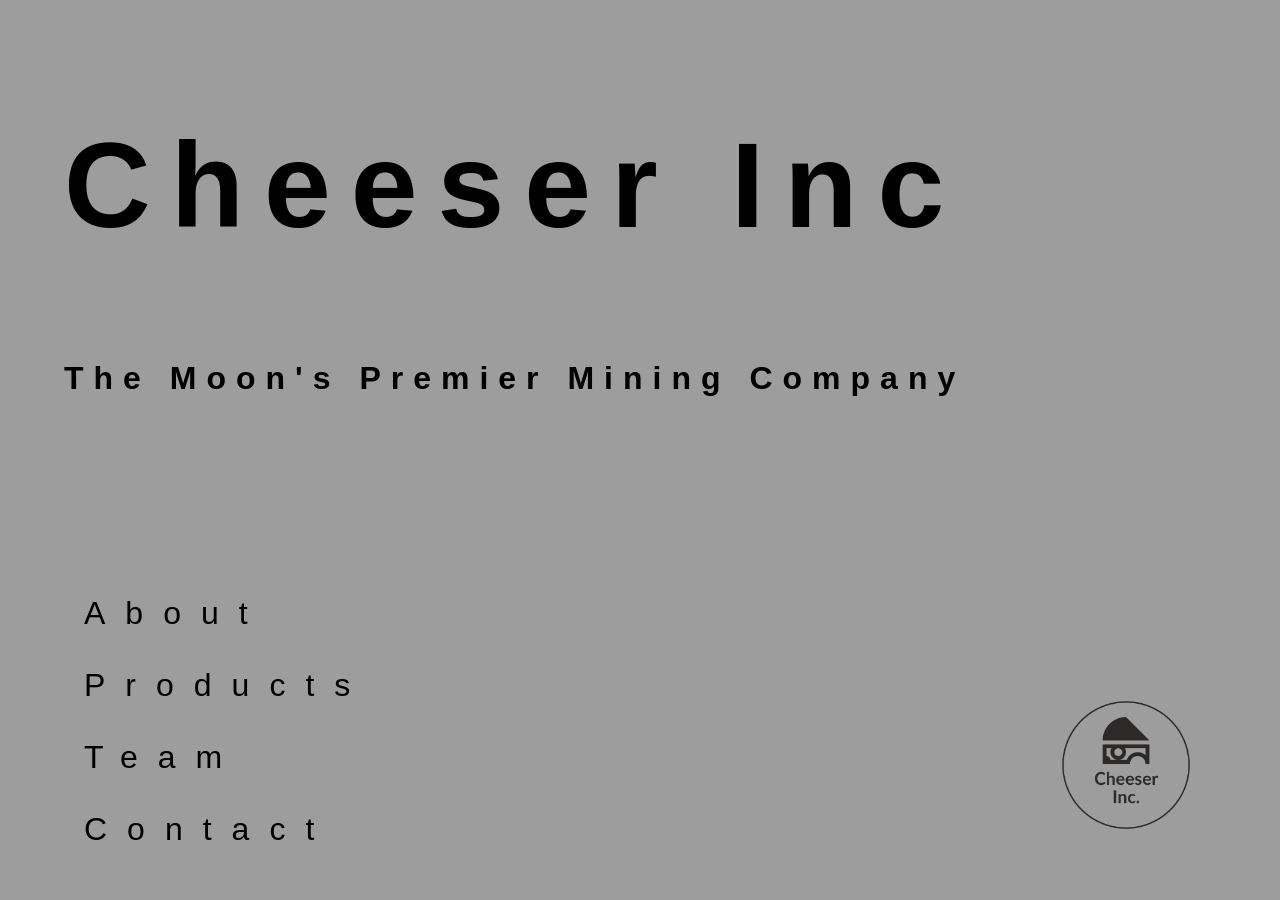
==== index.html @ aeecb75c "about page + updates" ====
<!DOCTYPE html>
<html lang="en">

<head>
    <title>Cheeser Inc</title>

    <link rel="stylesheet" href="index.css">

</head>

<body>
    <div id="welcome-modal">
        <img id="welcome-logo" src="assets/logo.png" alt="Cheeser Inc Logo">
    </div>

    <div id="menu-modal">
        <div id="title-modal">
            <h1 id="title">Cheeser Inc</h1>
            <h2 id="subtitle">The Moon's <strong>Premier</strong> Mining Company</h2>
        </div>

        <div id="selector-modal">
            <div class="selector-option" id="about-option">About</div>
            <div class="selector-option" id="products-option">Products</div>
            <div class="selector-option" id="team-option">Team</div>
            <div class="selector-option" id="contact-option">Contact</div>
        </div>

        <img id="menu-logo" src="assets/logo.png" alt="Cheeser Inc Logo">
    </div>

    <div id="about-modal">
        <button class="close-button" id="close-about">X</button>
        <h1>About Us</h1>
        <div>
            <h2>"Welcome to Cheeser Inc, the multimillion dollar mining company on the Moon!"</h2>
            <p>One day our founder, Mr. Cheeser, purchased a one-way Uber trip to the moon, hoping to strike it rich.
                When he arrived, he realized that the Moon was actually made of cheese! As such, Cheeser Inc was formed
                to mine the cheese and return it to Earth.</p>
        </div>
        <div>
            <h2>Our Mission</h2>
            <p>Cheeser Inc is not only dedicated to the art of lunar cheese mining.</p>
        </div>
    </div>

    <div id="products-modal">
        <h1>Our Products</h1>
        <p>Discover the cutting-edge solutions we offer for lunar mining and space exploration.</p>
        <div>
            <h1>Catling Gun</h1>
            <p>The Catling Gun is our flagship product, designed for efficient lunar mining operations.</p>
        </div>
        <div>
            <h1>Little Cheeser's Pizza</h1>
            <p>Our delicious pizzas, perfect for feeding your team during long lunar missions.</p>
        </div>
        <button class="close-button" id="close-products">X</button>
    </div>

</body>

<script src="index.js"></script>

</html>
---- index.css ----
@import url(global.css);

:root {
    --primary-color: #9d9d9d;
    --secondary-color: #000000;
    --shadow-color: #ffffff;
}

body {
    margin: 0;
    display: flex;
    flex-direction: column;
    align-items: center;
    height: 100vh;
    padding: 20px;
    box-sizing: border-box;
    background-color: var(--primary-color);
    transition: background-color 0.5s ease;
}

/* Main Content Styles */
#title-modal {
    position: absolute;
    left: 5%;
    top: 5%;
    display: flex;
    flex-direction: column;
    align-items: flex-start;
    justify-content: flex-start;
    gap: 10px;
}

#title {
    color: var(--secondary-color);
    font-size: 750%;
    letter-spacing: 20px;
    line-height: 1;
    animation: flowIn 0.5s ease-out forwards 2s;
    transform: translateX(-100%);
    opacity: 0;
    transition: color 0.3s ease;
}

#subtitle {
    color: var(--secondary-color);
    font-size: 2rem;
    letter-spacing: 10px;
    line-height: 1;
    animation: flowIn 1s ease-out forwards 2.5s;
    transform: translateX(-100%);
    opacity: 0;
}

#selector-modal {
    position: absolute;
    left: 5%;
    bottom: 5%;
    display: flex;
    flex-direction: column;
    align-items: flex-start;
    justify-content: flex-end;
    gap: 20px;
}

.selector-option {
    color: var(--secondary-color);
    padding: 10px 20px 10px 20px;
    border-radius: 5px;
    cursor: pointer;
    transition: all 0.3s ease;
    text-align: left;
    font-size: 200%;
    letter-spacing: 20px;
    line-height: 1;
    display: inline-block;
    animation: flowIn 1s ease-out forwards 1.5s;
    transform: translateX(-100%);
    opacity: 0;
}

.selector-option:hover {
    background-color: var(--secondary-color);
    color: #ffffff;
    font-size: 240%;
    letter-spacing: 40px;
    padding: 20px 20px 10px 20px;
}

#menu-logo {
    position: absolute;
    right: 5%;
    bottom: 5%;
    height: 20%;
    opacity: 0;
    animation: fadeIn 1s ease-out forwards 1.5s;
    transition: all 0.3s ease;
    border-radius: 50%;
    background-color: var(--primary-color);
    cursor: pointer;
}

#menu-logo:hover {
    opacity: 1;
    transform: scale(1.1);
    background: radial-gradient(circle at center, #ffffff 0%, #ffffff 49%, transparent 49%, transparent 100%);
}

/* About Modal Styles */
#about-modal {
    position: absolute;
    top: 0;
    left: 0;
    display: flex;
    flex-direction: column;
    align-items: center;
    text-align: center;
    z-index: 5;
    background-color: rgba(255, 255, 255, 0.99);
    color: black;
    font-size: 1.25rem;
    padding: 40px;
    box-sizing: border-box;
    width: 100vw;
    height: 100vh;
    opacity: 0;
    pointer-events: none;
    transition: opacity 0.5s ease;
}

#about-modal h1 {
    font-size: 3rem;
}

#about-modal h2 {
    font-size: 1.5rem;
    text-decoration: italic;
}

#about-modal div {
    background-color: rgb(226, 226, 226);
    padding: 20px;
    border: 2px solid black;
    border-radius: 10px;
    max-width: 50%;
    transition: all 0.3s ease;
    margin: 20px 0;
}

#about-modal div:hover {
    box-shadow: 5px 5px 5px rgb(111, 111, 111);
    transform: translateY(-5px);
}

.close-button {
    position: absolute;
    top: 20px;
    right: 20px;
    background-color: transparent;
    border: none;
    font-size: 1.5rem;
    cursor: pointer;
    color: black;
    padding: 10px 20px;
    border-radius: 50%;
}

.close-button:hover {
    background-color: rgb(255, 151, 151);
}

/* Products Modal Styles */
#products-modal {
    position: absolute;
    top: 0;
    left: 0;
    display: flex;
    flex-direction: column;
    justify-content: center;
    align-items: center;
    z-index: 5;
    background-color: rgba(255, 255, 255, 0.99);
    color: black;
    font-size: 1.5rem;
    padding: 40px;
    box-sizing: border-box;
    width: 100vw;
    height: 100vh;
    opacity: 0;
    pointer-events: none;
    transition: opacity 0.5s ease;
}

/* Welcome Modal Styles */
#welcome-modal {
    position: absolute;
    top: 0;
    left: 0;
    display: flex;
    flex-direction: column;
    justify-content: center;
    align-items: center;
    z-index: 5;
    background-color: #ffffff;
    background-image: radial-gradient(circle at center, #9d9d9d 0%, #9d9d9d 40%, transparent 40%, transparent 100%);
    background-repeat: no-repeat;
    background-position: center;
    background-size: 0% 0%;
    color: black;
    font-size: 10vw;
    height: 100vh;
    width: 100vw;
    animation: backgroundCircle 1s linear forwards 0.5s, slideOut 0.5s ease-in forwards 1.5s;
    box-sizing: border-box;
}

#welcome-logo {
    animation: stampIn 0.5s ease-in forwards;
    height: 50%;
}

/* Animations */
@keyframes stampIn {
    from {
        opacity: 0;
        transform: scale(2);
    }

    to {
        opacity: 1;
        transform: scale(1);
    }
}

@keyframes backgroundCircle {
    from {
        background-color: #ffffff;
        background-size: 10% 10%;
    }

    to {
        --primary-color: #9d9d9d;
        background-size: 300% 300%;
    }
}

@keyframes slideOut {
    from {
        opacity: 1;
        background-color: transparent;
        background-image: none;
        transform: translateY(0);
    }

    to {
        opacity: 1;
        background-color: transparent;
        background-image: none;
        transform: translateY(-100%);
    }
}

@keyframes flowIn {
    from {
        opacity: 0;
        transform: translateX(-100%);
    }

    to {
        opacity: 1;
        transform: translateX(0);
    }
}

@keyframes fadeIn {
    from {
        opacity: 0;
    }

    to {
        opacity: 1;
    }
}
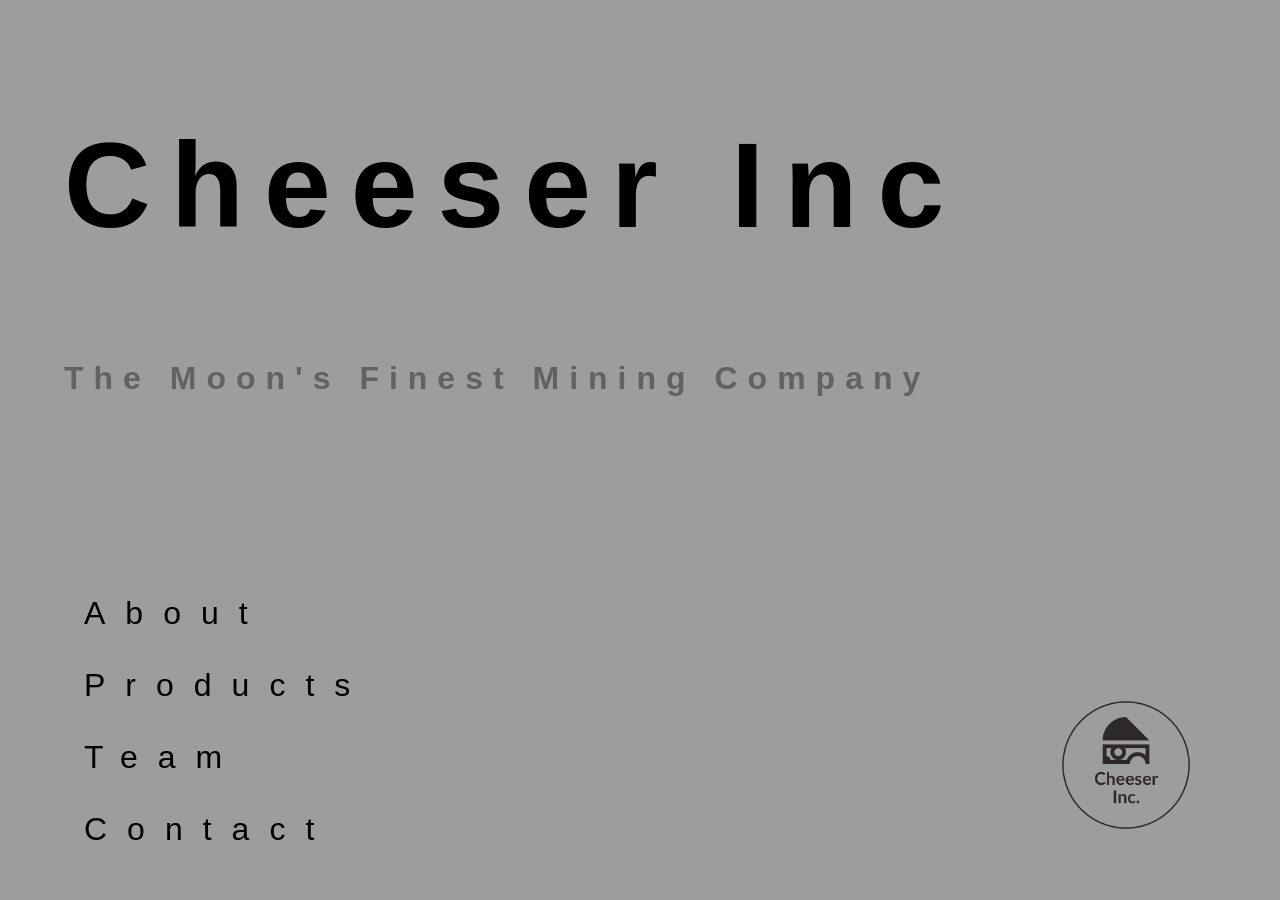
==== commit 4b20c8e2: "styling changes" ====
--- a/index.html
+++ b/index.html
@@ -5,6 +5,7 @@
     <title>Cheeser Inc</title>
 
     <link rel="stylesheet" href="index.css">
+    <link rel="icon" type="image/png" href="assets/cheese.png">
 
 </head>
 
@@ -16,7 +17,7 @@
     <div id="menu-modal">
         <div id="title-modal">
             <h1 id="title">Cheeser Inc</h1>
-            <h2 id="subtitle">The Moon's <strong>Premier</strong> Mining Company</h2>
+            <h2 id="subtitle">The Moon's <strong id="title-adjective">Premier</strong> Mining Company</h2>
         </div>
 
         <div id="selector-modal">
@@ -29,33 +30,231 @@
         <img id="menu-logo" src="assets/logo.png" alt="Cheeser Inc Logo">
     </div>
 
-    <div id="about-modal">
+    <div id="about-modal" class="info-modal">
         <button class="close-button" id="close-about">X</button>
         <h1>About Us</h1>
         <div>
-            <h2>"Welcome to Cheeser Inc, the multimillion dollar mining company on the Moon!"</h2>
-            <p>One day our founder, Mr. Cheeser, purchased a one-way Uber trip to the moon, hoping to strike it rich.
+            <h2>Our Story</h2>
+            <p style="font-style: italic;">"Welcome to Cheeser Inc, the multimillion dollar mining company on the Moon!"
+            </p>
+            <p>One day our founder, Mr. Cheeser, purchased a one-way Uber trip to the Moon, hoping to strike it rich.
                 When he arrived, he realized that the Moon was actually made of cheese! As such, Cheeser Inc was formed
                 to mine the cheese and return it to Earth.</p>
         </div>
         <div>
             <h2>Our Mission</h2>
-            <p>Cheeser Inc is not only dedicated to the art of lunar cheese mining.</p>
-        </div>
-    </div>
-
-    <div id="products-modal">
+            <p>Cheeser Inc is dedicated to designing and producing the best products in the world. Yes, the entire
+                world. There is no company that makes better products than us.</p>
+        </div>
+    </div>
+
+    <div id="products-modal" class="info-modal">
         <h1>Our Products</h1>
-        <p>Discover the cutting-edge solutions we offer for lunar mining and space exploration.</p>
+        <div class="large product">
+            <h1>Cheeser Inc. Moon Cheese™</h1>
+            <p>Shipped directly from our cheese mines on the Moon!</p>
+
+            <div class="extra-info">
+                <h2>Customer Testimonials</h2>
+                <div style="width: 100%;">
+                    <h2>Jenna (Boston, Texas)</h2>
+                    <p>Cheeser Inc. Moon Cheese is amazing! It's perfect for parties, gatherings, and road trips.</p>
+                </div>
+                <div style="width: 100%;">
+                    <h2>Sam (Cambridge, Massachusetts)</h2>
+                    <p>Cheeser Inc. Moon Cheese is changing the game.</p>
+                </div>
+            </div>
+            <span class="button-row">
+                <button class="go-button"
+                    onclick="window.open('https://www.youtube.com/watch?v=tV-_9N7UVpw', '_blank')">Watch the Promotional
+                    Video</button>
+                <button class="go-button"
+                    onclick="window.open('checkout.html?name=Cheeser Inc. Moon Cheese™&price=49.99&description=One piece of Cheeser Inc. Moon Cheese.&sku=CH-001&image=assets/cheese.png', '_blank')">Buy
+                    Cheeser Inc. Moon Cheese</button>
+            </span>
+
+            <div class="extra-info" style="font-size: 10px;">
+                <h2>Important Notes</h2>
+                <p>Cheeser Inc. Moon Cheese has a shipping time of about 3 years. Please keep this in mind when
+                    purchasing.</p>
+                <p>Cheeser Inc. Moon Cheese is not edible. Consuming Cheeser Inc. Moon Cheese may cause side effects
+                    such as lung cancer or heart attacks.</p>
+            </div>
+        </div>
+
+        <div class="large product">
+            <h1>Catling Gun™</h1>
+            <p>Launch your cat... to the moon!</p>
+
+            <div class="extra-info">
+                <h2>What is Catling Gun?</h2>
+                <p>The Catling Gun allows your cat to achieve their dreams of being launched through the air.</p>
+                <p>There are 3 modes: Kinda Far, Pretty Far, Really Far, and To The Moon!</p>
+                <p>With our CatProtect™ technology, your cat will remain safe throughout the entire launch*.</p>
+            </div>
+
+            <span class="button-row">
+                <button class="go-button"
+                    onclick="alert('This promotional video is currently unavailable.') //window.open('https://www.youtube.com/watch?v=tV-_9N7UVpw', '_blank')">Watch
+                    the Promotional Video</button>
+                <button class="go-button"
+                    onclick="window.open('checkout.html?name=Catling Gun™&price=199.99&description=Launch your cat to the moon with the Catling Gun!&sku=CG-001&image=assets/catling.png', '_blank')">Buy
+                    Catling Gun</button>
+            </span>
+
+            <div class="extra-info" style="font-size: 10px;">
+                <h2>Important Notes</h2>
+                <p>*Cheeser Inc. is not responsible for any cats harmed while using the Catling Gun.</p>
+                <p>Do NOT use the Catling Gun near large bodies of water or tall buildings. Looking at you, John!</p>
+                <p>Please keep the Catling Gun away from Uncle Terries.</p>
+            </div>
+        </div>
+
+        <div class="large product">
+            <h1>Little Cheeser's Pizza™</h1>
+            <p>Are you hungry! Satisfy your cravings with our delicious pizzas. Made with only the lowest quality
+                ingredients!</p>
+            <div class="extra-info">
+                <h2>Menu</h2>
+                <div>
+                    <h3>Pepperoni Pizza</h3>
+                    <p>Comes with our delicious frozen-never-fresh pepperoni.</p>
+                </div>
+                <div>
+                    <h3>Veggie Pizza</h3>
+                    <p>Fresh from our farms!</p>
+                </div>
+                <div>
+                    <h3>Custom Pizza</h3>
+                    <p>Choose your favorite toppings for no extra charge.</p>
+                </div>
+            </div>
+
+            <span class="button-row">
+                <button class="go-button"
+                    onclick="alert('This promotional video is currently unavailable.') //window.open('https://www.youtube.com/watch?v=tV-_9N7UVpw', '_blank')">Watch
+                    the Promotional Video</button>
+                <button class="go-button"
+                    onclick="alert('The Little Cheeser\'s Pizza website is currently under maintenance. Please check back later!') //window.open('littlecheesers.html', '_blank')">Visit
+                    Little Cheeser's Pizza</button>
+            </span>
+
+            <div class="extra-info" style="font-size: 10px;">
+                <h2>Important Notes</h2>
+                <p>Little Cheeser's Pizza is not responsible for any injuries caused by our food.</p>
+                <p>You are responsible for all Uncle Terries brought onto the Little Cheeser's Pizza premises.</p>
+            </div>
+        </div>
+
+        <div class="large product">
+            <h1>Cheeser Card℠</h1>
+            <p>The Cheeser Card is Cheeser Inc.'s award-winning loyalty program.<br>With a Cheeser Card, you can
+                checkout across all Cheeser Inc. services using just one number!</p>
+            <div class="extra-info">
+                <h2>Customer Testimonials</h2>
+                <div style="width: 100%;">
+                    <h2>Emily (San Francisco, California)</h2>
+                    <p>Every time I use my Cheeser Card, I feel like a VIP!</p>
+                </div>
+                <div style="width: 100%;">
+                    <h2>Darenosaur (Cheeser Inc. Base #1, Moon)</h2>
+                    <p>The Cheeser Card is the best invention since sliced bread!</p>
+                </div>
+            </div>
+
+            <span class="button-row">
+                <button class="go-button"
+                    onclick="alert('This promotional video is currently unavailable.') //window.open('https://www.youtube.com/watch?v=tV-_9N7UVpw', '_blank')">Watch
+                    the Promotional Video</button>
+                <button class="go-button"
+                    onclick="alert('The Cheeser Card website is currently under maintenance. Please check back later!') //window.open('cheesercard.html', '_blank')">Apply
+                    for a Cheeser Card</button>
+            </span>
+
+            <p>Note: As of January 2026, a Cheeser Card is required to make purchases at Cheeser Inc.</p>
+            <div class="extra-info" style="font-size: 10px;">
+                <h2>Important Notes</h2>
+                <p>By applying for a Cheeser Card, you agree to the <a href="cheesercard-terms.html"
+                        target="_blank">Cheeser Card terms and conditions.</a></p>
+                <p>You are responsible for all fees associated with your Cheeser Card, including but not limited to the
+                    Convenience Fee (10% of purchase amount), Maintenance Fee (50% of purchase amount), and Uncle Terry
+                    Fee (100% of purchase amount).</p>
+            </div>
+        </div>
+        <button class="close-button" id="close-products">X</button>
+    </div>
+
+    <div id="team-modal" class="info-modal">
+        <h1>Our Team</h1>
+        <p>Meet the brilliant minds behind Cheeser Inc.</p>
+        <div class="photo-modal large">
+            <div class="photo"><img src="assets/mrcheeser.png" alt="Mr. Cheeser"></div>
+            <div>
+                <h2>Mr. Cheeser</h2>
+                <p>The founder and CEO of Cheeser Inc. Said* to be the richest, smartest, most beautiful person in
+                    history.</p>
+                <small>*by himself</small>
+            </div>
+        </div>
+
+        <div class="photo-modal large">
+            <div class="photo"><img src="assets/default.png" alt="Banana Man"></div>
+            <div>
+                <h2>Banana Man</h2>
+                <p>Description</p>
+            </div>
+        </div>
+
+        <div class="photo-modal large">
+            <div class="photo"><img src="assets/cheese.png" alt="Cheese"></div>
+            <div>
+                <h2>Cheese</h2>
+                <p>Cheese is the heart and soul of Cheeser Inc. Without cheese, we wouldn't even exist. We owe
+                    everything to cheese.</p>
+            </div>
+        </div>
+
+        <div class="photo-modal large">
+            <div class="photo"><img src="assets/john.png" alt="John"></div>
+            <div>
+                <h2>John Business</h2>
+                <p>John Business is Cheeser Inc.'s CFO. He is responsible for ensuring that we stay profitable at
+                    all
+                    costs.</p>
+            </div>
+        </div>
+
+        <div class="photo-modal large">
+            <div class="photo"><img src="assets/darenosaur.png" alt="Darenosaur"></div>
+            <div>
+                <h2>Darenosaur</h2>
+                <p>Darenosaur is Cheeser Inc's iconic mascot. His charm and wit make him a beloved figure among our
+                    employees and customers alike.</p>
+            </div>
+        </div>
+
+        <div class="photo-modal large">
+            <div class="photo"><img src="assets/warning.png" alt="Warning Sign"></div>
+            <div>
+                <h2>Uncle Terry</h2>
+                <p>We're actually not sure about Uncle Terry's role at Cheeser Inc. He kind of just appeared one day
+                    and
+                    won't leave. If you see him, stay as far away as possible.</p>
+            </div>
+        </div>
+
+        <button class="close-button" id="close-team">X</button>
+    </div>
+
+    <div id="contact-modal" class="info-modal">
+        <h1>Contact Us</h1>
+        <p>Have questions or want to learn more about Cheeser Inc? Get in touch with us!</p>
         <div>
-            <h1>Catling Gun</h1>
-            <p>The Catling Gun is our flagship product, designed for efficient lunar mining operations.</p>
-        </div>
-        <div>
-            <h1>Little Cheeser's Pizza</h1>
-            <p>Our delicious pizzas, perfect for feeding your team during long lunar missions.</p>
-        </div>
-        <button class="close-button" id="close-products">X</button>
+            <h2>Email</h2>
+            <p>You can reach us at <a href="mailto:help@cheeserinc.com">help@cheeserinc.com</a></p>
+        </div>
+        <button class="close-button" id="close-contact">X</button>
     </div>
 
 </body>
--- a/index.css
+++ b/index.css
@@ -42,13 +42,14 @@
 }
 
 #subtitle {
-    color: var(--secondary-color);
     font-size: 2rem;
     letter-spacing: 10px;
     line-height: 1;
     animation: flowIn 1s ease-out forwards 2.5s;
     transform: translateX(-100%);
     opacity: 0;
+    mix-blend-mode: difference;
+    color: white;
 }
 
 #selector-modal {
@@ -105,8 +106,8 @@
     background: radial-gradient(circle at center, #ffffff 0%, #ffffff 49%, transparent 49%, transparent 100%);
 }
 
-/* About Modal Styles */
-#about-modal {
+/* Modal Styles */
+.info-modal {
     position: absolute;
     top: 0;
     left: 0;
@@ -115,79 +116,166 @@
     align-items: center;
     text-align: center;
     z-index: 5;
-    background-color: rgba(255, 255, 255, 0.99);
+    background-color: var(--primary-color);
     color: black;
     font-size: 1.25rem;
     padding: 40px;
     box-sizing: border-box;
     width: 100vw;
     height: 100vh;
+    overflow: hidden;
     opacity: 0;
     pointer-events: none;
     transition: opacity 0.5s ease;
 }
 
-#about-modal h1 {
+.info-modal h1 {
     font-size: 3rem;
-}
-
-#about-modal h2 {
+    color: var(--secondary-color);
+}
+
+.info-modal > p {
+    color: var(--secondary-color);
+}
+
+.info-modal > div > h1 {
+    color: black;
+}
+
+.info-modal > div > p {
+    color: black;
+}
+
+.info-modal h2 {
     font-size: 1.5rem;
     text-decoration: italic;
 }
 
-#about-modal div {
+.info-modal small {
+    font-size: 0.5rem;
+}
+
+.info-modal div {
     background-color: rgb(226, 226, 226);
     padding: 20px;
     border: 2px solid black;
     border-radius: 10px;
-    max-width: 50%;
     transition: all 0.3s ease;
     margin: 20px 0;
-}
-
-#about-modal div:hover {
+    width: 50%;
+    max-width: 75%;
+}
+
+.info-modal div:hover {
     box-shadow: 5px 5px 5px rgb(111, 111, 111);
     transform: translateY(-5px);
 }
 
 .close-button {
-    position: absolute;
+    position: fixed;
     top: 20px;
     right: 20px;
     background-color: transparent;
     border: none;
     font-size: 1.5rem;
     cursor: pointer;
-    color: black;
     padding: 10px 20px;
     border-radius: 50%;
+    color: var(--secondary-color);
 }
 
 .close-button:hover {
     background-color: rgb(255, 151, 151);
 }
 
-/* Products Modal Styles */
-#products-modal {
-    position: absolute;
-    top: 0;
-    left: 0;
+.photo-modal {
+    display: flex;
+    flex-direction: column;
+    align-items: center;
+    width: 50%;
+}
+
+.photo-modal .photo {
+    padding: 0;
+    line-height: 0;
+    overflow: hidden;
+    max-width: 75%;
+}
+
+.photo-modal .photo img {
+    max-width: 100%;
+    height: auto;
+}
+
+.product {
+    display: flex; 
+    flex-direction: column; 
+    align-items: center;
+}
+
+.info-modal .extra-info {
+    background-color: white;
     display: flex;
     flex-direction: column;
     justify-content: center;
     align-items: center;
-    z-index: 5;
-    background-color: rgba(255, 255, 255, 0.99);
-    color: black;
+    width: 100%;
+    max-width: 100%;
+    border-radius: 0;
+}
+
+.info-modal > .large:hover {
+    transform: none;
+    box-shadow: none;
+}
+
+.info-modal .extra-info:hover {
+    transform: none;
+    box-shadow: none;
+}
+
+.info-modal .button-row {
+    display: flex; 
+    gap: 10px; 
+    flex-wrap: wrap; 
+    align-items: center; 
+    justify-content: center; 
+    width: 100%;
+}
+
+.button-row .go-button {
+    flex: 1 1 auto;
+}
+
+.go-button {
+    background-color: var(--primary-color);
+    color: var(--secondary-color);
+    border: 2px solid black;
+    padding: 15px 30px;
     font-size: 1.5rem;
-    padding: 40px;
-    box-sizing: border-box;
-    width: 100vw;
-    height: 100vh;
-    opacity: 0;
-    pointer-events: none;
-    transition: opacity 0.5s ease;
+    cursor: pointer;
+    border-radius: 5px;
+    transition: all 0.3s ease;
+}
+
+.go-button:hover {
+    background-color: black;
+    color: white;
+    transform: translateY(-5px);
+    box-shadow: 5px 5px 5px rgb(111, 111, 111);
+}
+
+#team-modal {
+    display: grid;
+    /* 3 equally sized columns per row maximum, auto-resize */
+    grid-template-columns: repeat(auto-fill, minmax(max(250px, 45%), 1fr));
+    gap: 20px;
+    align-items: center;
+    justify-items: center;
+}
+
+#team-modal div {
+    width: 75%;
 }
 
 /* Welcome Modal Styles */
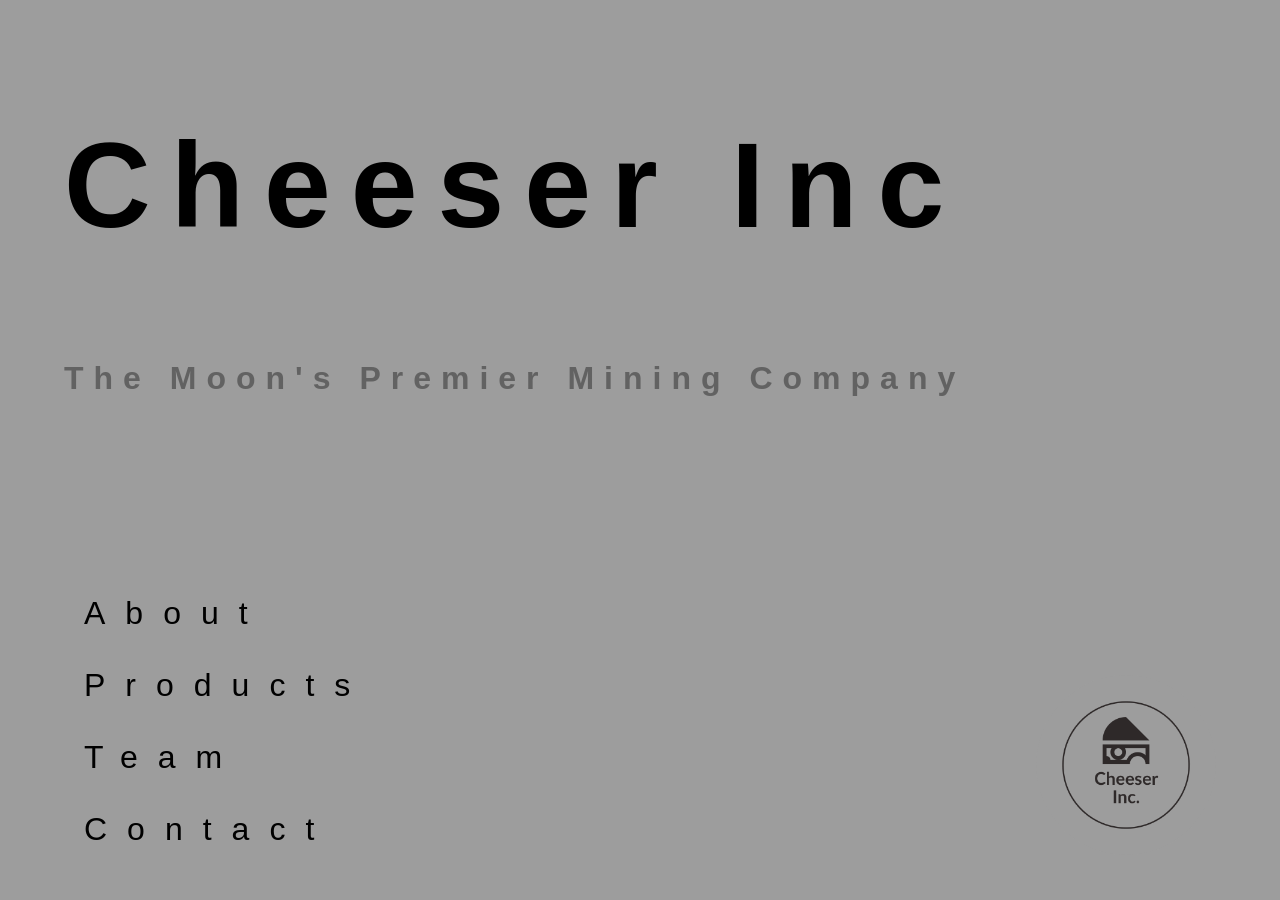
==== commit e4ac7f13: "small changes, add mobile ui" ====
--- a/index.html
+++ b/index.html
@@ -6,6 +6,7 @@
 
     <link rel="stylesheet" href="index.css">
     <link rel="icon" type="image/png" href="assets/cheese.png">
+    <meta name="viewport" content="width=device-width, initial-scale=1.0">
 
 </head>
 
@@ -43,13 +44,13 @@
         </div>
         <div>
             <h2>Our Mission</h2>
-            <p>Cheeser Inc is dedicated to designing and producing the best products in the world. Yes, the entire
-                world. There is no company that makes better products than us.</p>
+            <p>Cheeser Inc is dedicated to designing and producing the best products in the world. There is no company that makes better products than us.</p>
         </div>
     </div>
 
     <div id="products-modal" class="info-modal">
         <h1>Our Products</h1>
+        <small>By purchasing Cheeser Inc. products you agree to the <a href="terms.html" target="_blank">Cheeser Inc. terms and conditions.</a></small>
         <div class="large product">
             <h1>Cheeser Inc. Moon Cheese™</h1>
             <p>Shipped directly from our cheese mines on the Moon!</p>
@@ -67,7 +68,7 @@
             </div>
             <span class="button-row">
                 <button class="go-button"
-                    onclick="window.open('https://www.youtube.com/watch?v=tV-_9N7UVpw', '_blank')">Watch the Promotional
+                    onclick="window.open('https://www.youtube.com/watch?v=LRnLZyC10yE', '_blank')">Watch the Promotional
                     Video</button>
                 <button class="go-button"
                     onclick="window.open('checkout.html?name=Cheeser Inc. Moon Cheese™&price=49.99&description=One piece of Cheeser Inc. Moon Cheese.&sku=CH-001&image=assets/cheese.png', '_blank')">Buy
@@ -96,10 +97,10 @@
 
             <span class="button-row">
                 <button class="go-button"
-                    onclick="alert('This promotional video is currently unavailable.') //window.open('https://www.youtube.com/watch?v=tV-_9N7UVpw', '_blank')">Watch
+                    onclick="window.open('https://www.youtube.com/watch?v=XWqefFpwlXs', '_blank')">Watch
                     the Promotional Video</button>
                 <button class="go-button"
-                    onclick="window.open('checkout.html?name=Catling Gun™&price=199.99&description=Launch your cat to the moon with the Catling Gun!&sku=CG-001&image=assets/catling.png', '_blank')">Buy
+                    onclick="window.open('checkout.html?name=Catling Gun™&price=199.99&description=Launch your cat... to the moon!&sku=CG-001&image=assets/catling.png', '_blank')">Buy
                     Catling Gun</button>
             </span>
 
@@ -113,27 +114,16 @@
 
         <div class="large product">
             <h1>Little Cheeser's Pizza™</h1>
-            <p>Are you hungry! Satisfy your cravings with our delicious pizzas. Made with only the lowest quality
+            <p>Are you hungry? Satisfy your cravings with our delicious pizzas. Made with only the lowest quality
                 ingredients!</p>
             <div class="extra-info">
                 <h2>Menu</h2>
-                <div>
-                    <h3>Pepperoni Pizza</h3>
-                    <p>Comes with our delicious frozen-never-fresh pepperoni.</p>
-                </div>
-                <div>
-                    <h3>Veggie Pizza</h3>
-                    <p>Fresh from our farms!</p>
-                </div>
-                <div>
-                    <h3>Custom Pizza</h3>
-                    <p>Choose your favorite toppings for no extra charge.</p>
-                </div>
-            </div>
-
-            <span class="button-row">
-                <button class="go-button"
-                    onclick="alert('This promotional video is currently unavailable.') //window.open('https://www.youtube.com/watch?v=tV-_9N7UVpw', '_blank')">Watch
+                <p>Our menu is available on the Little Cheeser's Pizza website.</p>
+            </div>
+
+            <span class="button-row">
+                <button class="go-button"
+                    onclick="window.open('https://www.youtube.com/watch?v=u407XwpzaB0', '_blank')">Watch
                     the Promotional Video</button>
                 <button class="go-button"
                     onclick="alert('The Little Cheeser\'s Pizza website is currently under maintenance. Please check back later!') //window.open('littlecheesers.html', '_blank')">Visit
@@ -175,8 +165,8 @@
             <p>Note: As of January 2026, a Cheeser Card is required to make purchases at Cheeser Inc.</p>
             <div class="extra-info" style="font-size: 10px;">
                 <h2>Important Notes</h2>
-                <p>By applying for a Cheeser Card, you agree to the <a href="cheesercard-terms.html"
-                        target="_blank">Cheeser Card terms and conditions.</a></p>
+                <p>By applying for and using a Cheeser Card, you agree to the <a href="terms.html"
+                        target="_blank">Cheeser Inc. terms and conditions.</a></p>
                 <p>You are responsible for all fees associated with your Cheeser Card, including but not limited to the
                     Convenience Fee (10% of purchase amount), Maintenance Fee (50% of purchase amount), and Uncle Terry
                     Fee (100% of purchase amount).</p>
@@ -186,23 +176,23 @@
     </div>
 
     <div id="team-modal" class="info-modal">
+        <div>
         <h1>Our Team</h1>
-        <p>Meet the brilliant minds behind Cheeser Inc.</p>
+        <p>Meet the brilliant minds behind Cheeser Inc.</p></div>
         <div class="photo-modal large">
             <div class="photo"><img src="assets/mrcheeser.png" alt="Mr. Cheeser"></div>
             <div>
                 <h2>Mr. Cheeser</h2>
-                <p>The founder and CEO of Cheeser Inc. Said* to be the richest, smartest, most beautiful person in
-                    history.</p>
+                <p>The founder and CEO of Cheeser Inc. Said* to be the richest, smartest, most beautiful person in history. Per his request, we have not included a real photo of him.</p>
                 <small>*by himself</small>
             </div>
         </div>
 
         <div class="photo-modal large">
-            <div class="photo"><img src="assets/default.png" alt="Banana Man"></div>
+            <div class="photo"><img src="assets/bananaman.png" alt="Banana Man"></div>
             <div>
                 <h2>Banana Man</h2>
-                <p>Description</p>
+                <p>The head of outreach and marketing for Cheeser Inc. Responsible for our iconic promotional videos.</p>
             </div>
         </div>
 
@@ -210,8 +200,7 @@
             <div class="photo"><img src="assets/cheese.png" alt="Cheese"></div>
             <div>
                 <h2>Cheese</h2>
-                <p>Cheese is the heart and soul of Cheeser Inc. Without cheese, we wouldn't even exist. We owe
-                    everything to cheese.</p>
+                <p>The heart and soul of Cheeser Inc. Without cheese, we wouldn't even exist. We owe everything to cheese.</p>
             </div>
         </div>
 
@@ -219,9 +208,7 @@
             <div class="photo"><img src="assets/john.png" alt="John"></div>
             <div>
                 <h2>John Business</h2>
-                <p>John Business is Cheeser Inc.'s CFO. He is responsible for ensuring that we stay profitable at
-                    all
-                    costs.</p>
+                <p>Cheeser Inc.'s CFO. He is responsible for ensuring that we stay profitable at all costs.</p>
             </div>
         </div>
 
@@ -229,8 +216,7 @@
             <div class="photo"><img src="assets/darenosaur.png" alt="Darenosaur"></div>
             <div>
                 <h2>Darenosaur</h2>
-                <p>Darenosaur is Cheeser Inc's iconic mascot. His charm and wit make him a beloved figure among our
-                    employees and customers alike.</p>
+                <p>Cheeser Inc's iconic mascot. His charm and wit make him a beloved figure among our employees and customers alike.</p>
             </div>
         </div>
 
@@ -238,9 +224,15 @@
             <div class="photo"><img src="assets/warning.png" alt="Warning Sign"></div>
             <div>
                 <h2>Uncle Terry</h2>
-                <p>We're actually not sure about Uncle Terry's role at Cheeser Inc. He kind of just appeared one day
-                    and
-                    won't leave. If you see him, stay as far away as possible.</p>
+                <p>We're actually not sure about Uncle Terry's role at Cheeser Inc. He kind of just appeared one day and won't leave. If you see him, stay as far away as possible.</p>
+            </div>
+        </div>
+
+        <div class="photo-modal large">
+            <div class="photo"><img src="assets/office.png" alt="Group of people"></div>
+            <div>
+                <h2>Everyone Else</h2>
+                <p>There are many other people that work behind the scenes to keep Cheeser Inc. running smoothly, but we've decided that they just aren't important enough to include on this page. Sorry, guys!</p>
             </div>
         </div>
 
@@ -252,7 +244,8 @@
         <p>Have questions or want to learn more about Cheeser Inc? Get in touch with us!</p>
         <div>
             <h2>Email</h2>
-            <p>You can reach us at <a href="mailto:help@cheeserinc.com">help@cheeserinc.com</a></p>
+            <p>You can reach us at <a href="mailto:help@cheeserinc.com">help@cheeserinc.com</a>.</p>
+            <p>Unfortunately, the Cheeser Inc. Customer Support team has been laid off. As a result, we read all emails sent to this address, but  we are unable to respond to them.</p>
         </div>
         <button class="close-button" id="close-contact">X</button>
     </div>
--- a/index.css
+++ b/index.css
@@ -193,6 +193,7 @@
     flex-direction: column;
     align-items: center;
     width: 50%;
+    max-height: 75vh;
 }
 
 .photo-modal .photo {
@@ -200,11 +201,11 @@
     line-height: 0;
     overflow: hidden;
     max-width: 75%;
+    min-height: 50%;
 }
 
 .photo-modal .photo img {
     max-width: 100%;
-    height: auto;
 }
 
 .product {
@@ -267,8 +268,7 @@
 
 #team-modal {
     display: grid;
-    /* 3 equally sized columns per row maximum, auto-resize */
-    grid-template-columns: repeat(auto-fill, minmax(max(250px, 45%), 1fr));
+    grid-template-columns: repeat(auto-fill, minmax(max(250px, 30%), 1fr));
     gap: 20px;
     align-items: center;
     justify-items: center;
@@ -306,6 +306,31 @@
     height: 50%;
 }
 
+/* Small Screens */
+@media screen and (max-width: 900px) {
+    #title {
+        font-size: 250%;
+    }
+
+    #subtitle {
+        font-size: 1.5rem;
+    }
+
+    #menu-logo {
+        height: 10%;
+    }
+
+    .selector-option {
+        font-size: 100%;
+        letter-spacing: 10px;
+    }
+
+    .info-modal div {
+        max-width: 100%;
+        width: 80%;
+    }
+}
+
 /* Animations */
 @keyframes stampIn {
     from {
